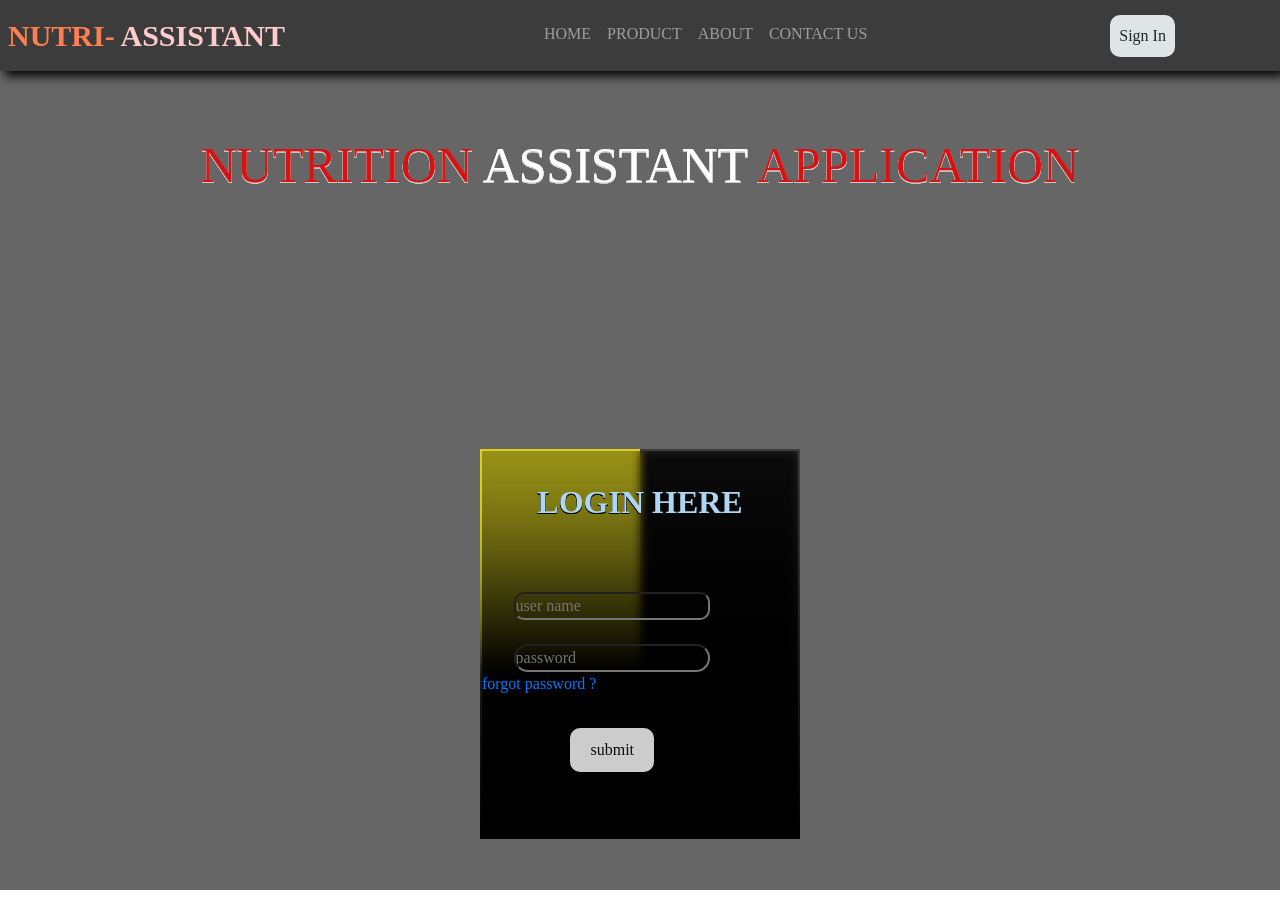
==== PROJECT DEVELOPMENT PHASE/SPRINT 1/home.html @ 08d21921 "Add files via upload" ====
<!DOCTYPE html>
<html lang="en">
  <head>
    <meta charset="UTF-8" />
    <meta http-equiv="X-UA-Compatible" content="IE=edge" />
    <meta name="viewport" content="width=device-width, initial-scale=1.0" />
    <title>NUTRI-ASSISTANT</title>
    <link rel="stylesheet" href="style.css" />
    <link
      rel="stylesheet"
      href="https://cdn.jsdelivr.net/npm/bootstrap@4.6.2/dist/css/bootstrap.min.css"
    />
  </head>
  <body>
    <!----navbar-->
    <nav class="navbar navbar-expand-lg navbar-dark" id="navbar">
      <a class="navbar-brand">NUTRI- <span style="color:#FFCCCC"> ASSISTANT</fieldset></span></a>
      <button class="navbar-toggler" type="button" data-toggle="collapse" data-target="#navbarSupportedContent" aria-controls="navbarSupportedContent" aria-expanded="false" aria-label="Toggle navigation">
        <span class="navbar-toggler-icon"></span>
      </button>
     
 
      <div class="collapse navbar-collapse" id="navbarSupportedContent">
        <ul class="navbar-nav mx-auto">
          <li class="nav-item ">
            <a class="nav-link" href="#home">HOME </a
            >
          </li>
          <li class="nav-item ">
            <a class="nav-link" href="#"> PRODUCT </a
            >
          </li>
          <li class="nav-item ">
            <a class="nav-link" href="#container-fluid">ABOUT </a>
          </li>
          <li class="nav-item ">
            <a class="nav-link" href="#">CONTACT US  </a
            >
          </li>
         </ul>
         <button class=" btn p-2 my-lg-0 my-2"> Sign In</button>
         
      </div>
    </nav>
 
    <!----Home-->
    <section id="home">
      <h1>    <span style="color:#d61212">NUTRITION </span> ASSISTANT <span style="color:#d61212">APPLICATION</span> </h1>
 
      <div class=" reg">
        <div class="form">
          <div class="log">
          <h2> LOGIN HERE</h2>
          <span style="color:aliceblue"><input type="search" placeholder="user name" id="name"></span><br><br>
       
          <input type="password" placeholder="password"id="passwo">
          <span><i class="fa fa-eye" aria-hidden="true" id="eye"></i></span>
         
          <br>
          <a href="#">forgot password ?</a><br>
          <input type="submit" value="submit" id="button">
 
        </div>
         
   
        </div>
     
      </div>
    </section>
   
    <script src="https://cdn.jsdelivr.net/npm/jquery@3.5.1/dist/jquery.slim.min.js"></script>
    <script src="https://cdn.jsdelivr.net/npm/popper.js@1.16.1/dist/umd/popper.min.js"></script>
    <script src="https://cdn.jsdelivr.net/npm/bootstrap@4.6.2/dist/js/bootstrap.min.js"></script>
  </body>
</html>
---- PROJECT DEVELOPMENT PHASE/SPRINT 1/style.css ----
*{
    margin: 0;
    padding: 0;
    box-sizing: border-box;
    font-family: 'Times New Roman', Times, serif;
}
#navbar{
    position:sticky;
    top: 0;
    left:0;
    z-index: 100;
    padding: .5rem .5rem;
    box-shadow: 5px 5px 10px rgb(0,0,.5);
    background-color: rgba(7, 7, 7, 0.785) ;
    word-spacing: 50%;
}
.navbar .navbar-brand{
    font-size: 30px;
    font-weight: 800;
    color: coral !important;
}
 
#navbarSupportedContent a{
    border-bottom: 3px solid transparent;
 
 
}
#navbarSupportedContent a:hover{
    border-bottom: 2px solid;
    color: aqua;
 
}
#navbarSupportedContent button{
    background: rgb(223, 228, 228);
    margin-right: 10%;
    border-radius: 10px;
}
#navbarSupportedContent button:hover{
    background-color: rgb(22, 220, 144);
    transition:.10s;
    border-radius: 10px;
 
}
#home{
    overflow: hidden;
    background-image : linear-gradient(rgba(0,0,0,0.6),rgba(0,0,0,0.6)),url("./87424821-vector-concept-or-conceptual-abstract-word-cloud-on-black-background-as-metaphor-for-health-nutritio.webp");
    backdrop-filter: blur(5px);
    background-attachment: fixed;
    height: 91vh;
    background-position: center center;
    background-size: cover;
    position: relative;
    }
    @media screen and (max-width:520px) {
    #home{
        height: 92vh;
        width: 100%;
        background-attachment: fixed ;
   
}}
.reg{
    width: 320px;
    height: 390px;
    background: linear-gradient(rgba(0,0,0,.4),rgba(0,0,0,5)),url(./DRY-FRUITS-NUTS-front.jpg);
    color: #fff;
    top: 70%;
    left:50%;
    position: absolute;
    transform: translate(-50%,-50%);
    box-sizing:border-box;
    overflow: hidden;
}
.reg::before{
    content: '';
    position: absolute;
    top:-50%;
    left: -50%;
    width: 320px;
    height: 420px;
    background: linear-gradient(0deg,transparent,rgb(218, 208, 32),rgb(218, 208, 32));
    transform-origin: bottom right;
    animation: animate 6s linear infinite;
 
}
.reg::after{
    content: '';
    position: absolute;
    top:-50%;
    left:-50%;
    width: 320px;
    height: 420px;
    background: linear-gradient(0deg,transparent,rgb(218, 208, 32),rgb(218, 208, 32));
    transform-origin: bottom right;
    animation: animate 6s linear infinite;
    animation-delay: -3s;
   
}
@keyframes animate{
    0%{
        transform: rotate(0deg);
    }
    100%{
        transform: rotate(360deg);
    }
}
.form {
    color: #ccc;
    justify-content: center;
    position: absolute;
    inset: 2px;
    background: linear-gradient(rgba(0,0,0,.3),rgba(0,0,0,3)),url(./DRY-FRUITS-NUTS-front.jpg);
    backdrop-filter: blur(5px);
    z-index: 10;
   
   
}
#home h1{
    color: #fff;
    text-align: center;
    margin-top: 5%;
    font-size: 50px;
    text-shadow: 0px 1px 0px #ccc,
                    0px 1px 0px #ccc,
                    0px 1px 0px #ccc,
                    0px 1px 0px #ccc,
                    0px 1px 0px #ccc,
                    0px 1px 0px #ccc,
                    0px 1px 0px #ccc;
 
 
 
}
@media screen and (max-width:520px)
{
    #home h1{
        margin-top: 30%;
        font-size:30px;
        justify-content: center;
        letter-spacing: 3px;
       
 
    }
}
.log h2{
    color:#AED6F1;
    justify-content: center;
    text-align: center;
    font-weight: 600;
    margin-top: 10%;
    text-shadow: 0px 1px 0px rgb(7, 7, 7),
                    0px 1px 0px rgb(6, 6, 6),
                    0px 1px 0px rgb(10, 9, 9),
                    0px 1px 0px rgb(14, 13, 13),
                    0px 1px 0px rgb(16, 16, 16),
                    0px 1px 0px rgb(10, 10, 10),
                    0px 1px 0px rgb(9, 9, 9),
                    0px 1px 0px rgb(11, 11, 11);
}
#name{
    margin-top: 20%;
    margin-left: 10%;
    background:transparent;
    border-radius: 10px;
    color: antiquewhite;
 
    }
    #passwo{
        background:transparent;
        border-radius: 20px;
        margin-left: 10%;
    }
    #button{
        border-radius: 10px;
        padding: 10px 20px;
        background: #ccc;
        color: rgb(10, 11, 11);
        margin-top: 10px;
        border: none;
        outline: none;
        cursor: pointer;
        margin-top: 10%;
        margin-left: 28%;
    }
    #button:hover{
        background-color: #AED6F1;
    }
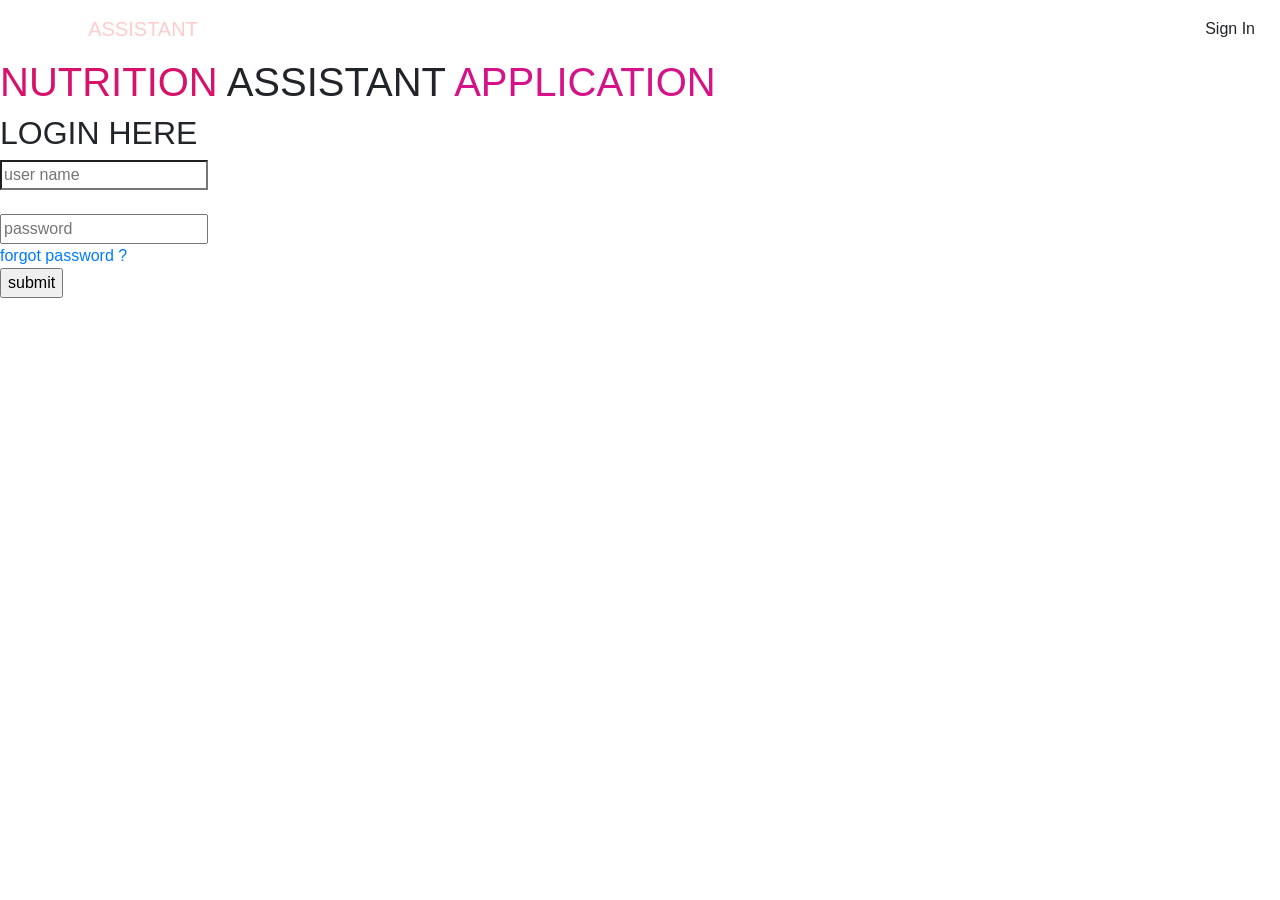
==== commit 1861f112: "Add files via upload" ====
--- a/PROJECT DEVELOPMENT PHASE/SPRINT 1/home.html
+++ b/PROJECT DEVELOPMENT PHASE/SPRINT 1/home.html
@@ -45,7 +45,7 @@
  
     <!----Home-->
     <section id="home">
-      <h1>    <span style="color:#d61212">NUTRITION </span> ASSISTANT <span style="color:#d61212">APPLICATION</span> </h1>
+      <h1>    <span style="color:#d6126a">NUTRITION </span> ASSISTANT <span style="color:#d61288">APPLICATION</span> </h1>
  
       <div class=" reg">
         <div class="form">
